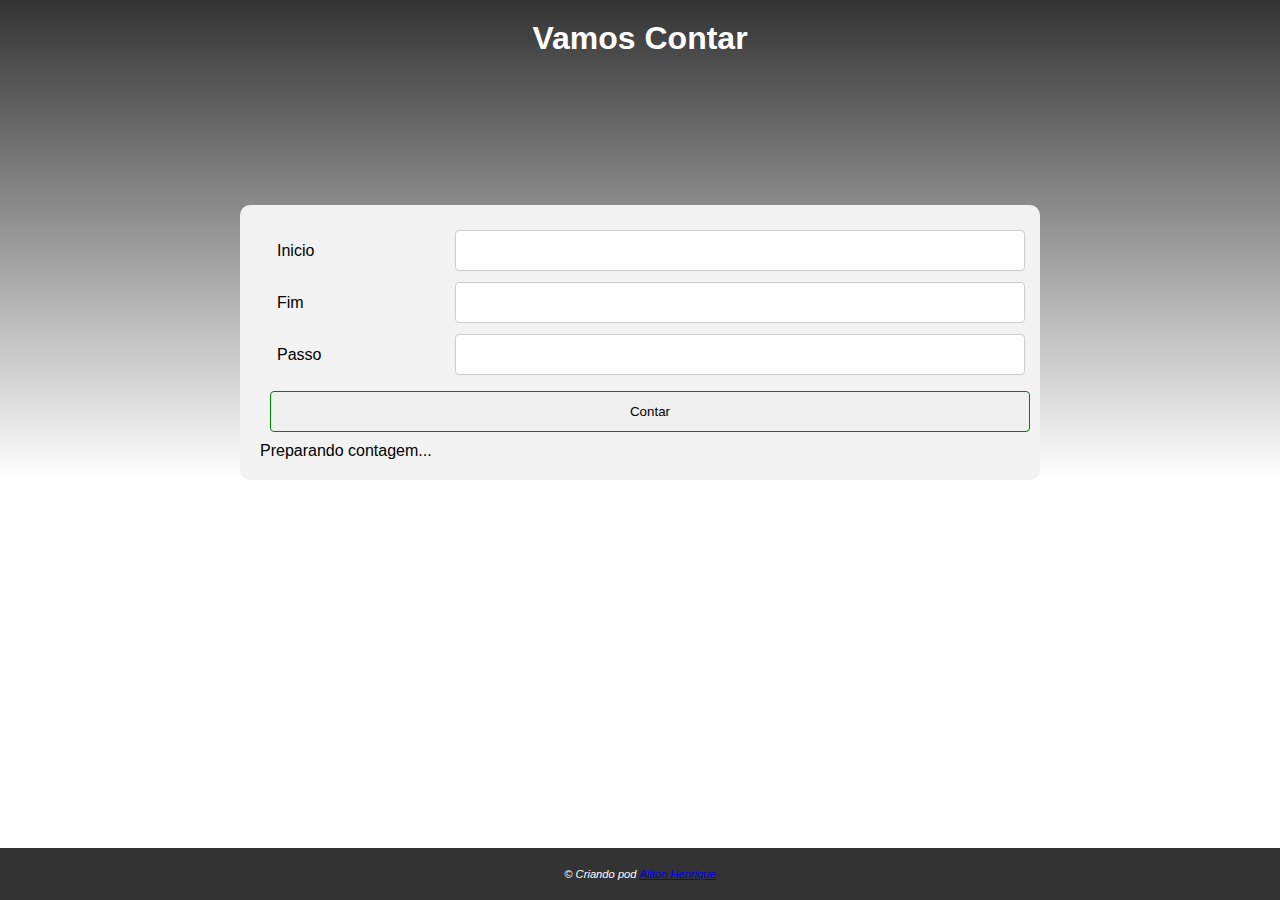
==== 02-desafio/03-vamos-contar/index.html @ 80e727c0 "Super contador" ====
<!DOCTYPE html>
<html lang="pt-br">

<head>
    <meta charset="UTF-8">
    <meta name="viewport" content="width=device-width, initial-scale=1.0">
    <link rel="stylesheet" href="style.css">
    <title>Vamos Contar</title>
</head>

<body>
    <header>
        <h1>Vamos Contar</h1>
    </header>

    <main>
        <div class="conteiner">
            <div class="linha">
                <div class="left-25">
                    <label for="ini">Inicio</label>
                </div>

                <div class="left-75">
                    <input type="number" name="ini" id="ini">
                </div>
            </div>

            <div class="linha">
                <div class="left-25">
                    <label for="fim">Fim</label>
                </div>
                <div class="left-75">
                    <input type="number" name="fim" id="fim">
                </div>
            </div>

            <div class="linha">
                <div class="left-25">
                    <label for="pass">Passo</label>
                </div>
                <div class="left-75">
                    <input type="number" name="pass" id="pass">
                </div>
            </div>

            <div class="contar">
                <button>Contar</button>
            </div>

            <div>
                <p id="res">Preparando contagem...</p>
            </div>
        </div>
    </main>

    <footer>
        <p>&copy; Criando pod <a href="#">Ailton Henrique</a></p>
    </footer>

    <script>

        const contar = document.querySelectorAll("button")[0];
        contar.addEventListener("click", comecarContagem => {
            const inputInicio = document.getElementById("ini");
            const inputFim = document.getElementById("fim");
            const inputPasso = document.getElementById("pass");

            
            if (inputInicio.value === "" || inputFim.value === "" || inputPasso.value === "") {
                alert("[ERRO]")
            };
            
            let ini = Number(inputInicio.value);
            let fim = Number(inputFim.value);
            let passo = Number(inputPasso.value);
            let res = document.getElementById("res");
            res.innerHTML = "<p>Contando...</p>"

            if (ini < fim) {
                for (let contador = ini; contador <= fim; contador += passo) {
                    res.innerHTML += `Passo "${contador}"`;
                };
            } 

            document.getElementById("ini").value = "";
            document.getElementById("fim").value = "";
            document.getElementById("pass").value = "";

           

        })
    </script>
</body>

</html>
---- 02-desafio/03-vamos-contar/style.css ----
@charset "UTF-8";

* {
    box-sizing: border-box;
    margin: 0;
    padding: 0;
}

body {
    background-image: linear-gradient(to bottom, #333, transparent);
    background-repeat: no-repeat;
    font-family: Arial, Helvetica, sans-serif;
    
    
}

header {
    padding: 20px;
}

header h1 {
    text-align: center;
    color: #fff;
}

.conteiner {
    background-color: #f2f2f2;
    padding: 20px;
    border-radius: 10px;
    width: 90vw;
    margin: auto;
    margin-top: 10vw;
}

.linha::after {
    content: "";
    display: table;
    clear: both;
}

.left-25 {
    width: 25%;
    float: left;
}

.left-75 {
    width: 75%;
    float: left;
}

label {
    display: inline-block;
    padding: 12px;
    margin: 5px;
    
}

input[type=number] {
    width: 100%;
    padding: 12px;
    border-radius: 4px;
    border: 1px solid #ccc;
    margin: 5px;
}

.contar {
    margin: 10px;
    overflow: hidden;
    width: 100%;
}

.contar button {
    width: 100%;
    padding: 12px;
    border: 1px solid green;
    border-radius: 4px;
    cursor: pointer;
}

footer {
    background-color: #333;
    padding: 20px;
    text-align: center;
    color: #fff;
    text-align: center;
    font-style: italic;
    font-size: 0.7em;
    position: absolute;
    bottom: 0;
    left: 0;
    right: 0;
}

@media screen and (min-width: 768px) {
    .conteiner {
        max-width: 800px;
    }

   
}
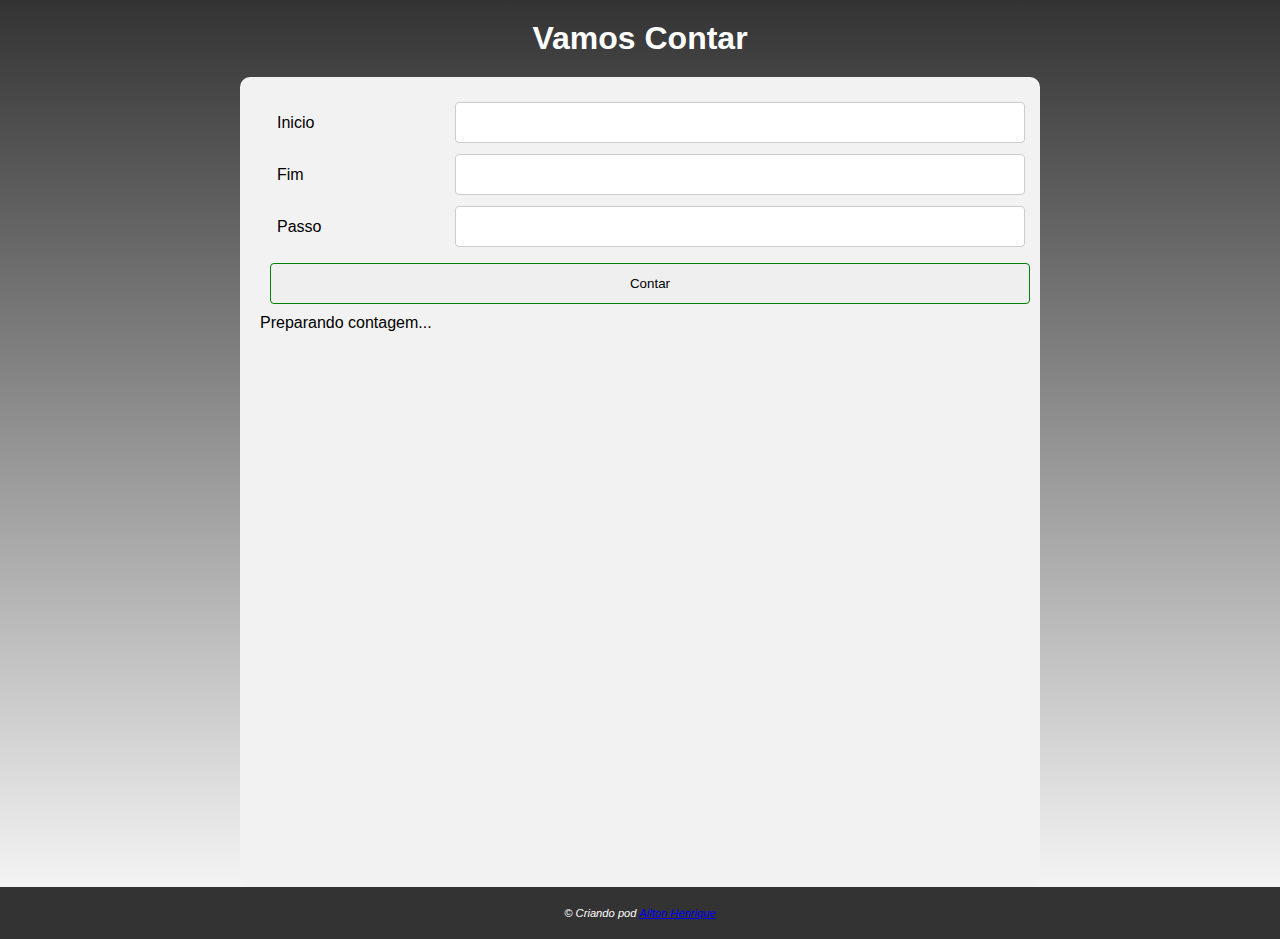
==== commit b8185f56: "Correção de bugs" ====
--- a/02-desafio/03-vamos-contar/index.html
+++ b/02-desafio/03-vamos-contar/index.html
@@ -64,29 +64,45 @@
             const inputInicio = document.getElementById("ini");
             const inputFim = document.getElementById("fim");
             const inputPasso = document.getElementById("pass");
+            let res = document.getElementById("res");
 
-            
+
             if (inputInicio.value === "" || inputFim.value === "" || inputPasso.value === "") {
-                alert("[ERRO]")
-            };
-            
-            let ini = Number(inputInicio.value);
-            let fim = Number(inputFim.value);
-            let passo = Number(inputPasso.value);
-            let res = document.getElementById("res");
-            res.innerHTML = "<p>Contando...</p>"
+                alert("[ERRO] Faltam dados!")
+                res.innerHTML = "Impossível contar!"
+            } else {
 
-            if (ini < fim) {
-                for (let contador = ini; contador <= fim; contador += passo) {
-                    res.innerHTML += `Passo "${contador}"`;
+                let i = Number(inputInicio.value);
+                let f = Number(inputFim.value);
+                let p = Number(inputPasso.value);
+
+                if (p <= 0) {
+                    alert("Passo ínvalido, considerando passo1");
+                    p = 1;
                 };
-            } 
+
+                res.innerHTML = "<p>Contando...</p>"
+
+                if (i < f) {
+                    for (let c = i; c <= f; c += p) {
+                        res.innerHTML += `Passo "${c}" \u{1F449}`;
+                    };
+                } else if (i > f) {
+                    for (let c = i; c >= f; c -= p) {
+                        res.innerHTML += `Passo "${c}" \u{1F449}`;
+                    }
+                }
+                res.innerHTML += `\u{1F3C1}`
+
+            }
+
+
 
             document.getElementById("ini").value = "";
             document.getElementById("fim").value = "";
             document.getElementById("pass").value = "";
 
-           
+
 
         })
     </script>
--- a/02-desafio/03-vamos-contar/style.css
+++ b/02-desafio/03-vamos-contar/style.css
@@ -28,8 +28,9 @@
     padding: 20px;
     border-radius: 10px;
     width: 90vw;
+    height: 85vh;
     margin: auto;
-    margin-top: 10vw;
+    
 }
 
 .linha::after {
@@ -85,15 +86,13 @@
     text-align: center;
     font-style: italic;
     font-size: 0.7em;
-    position: absolute;
-    bottom: 0;
-    left: 0;
-    right: 0;
+    
 }
 
 @media screen and (min-width: 768px) {
     .conteiner {
         max-width: 800px;
+        height: 90vh;
     }
 
    
